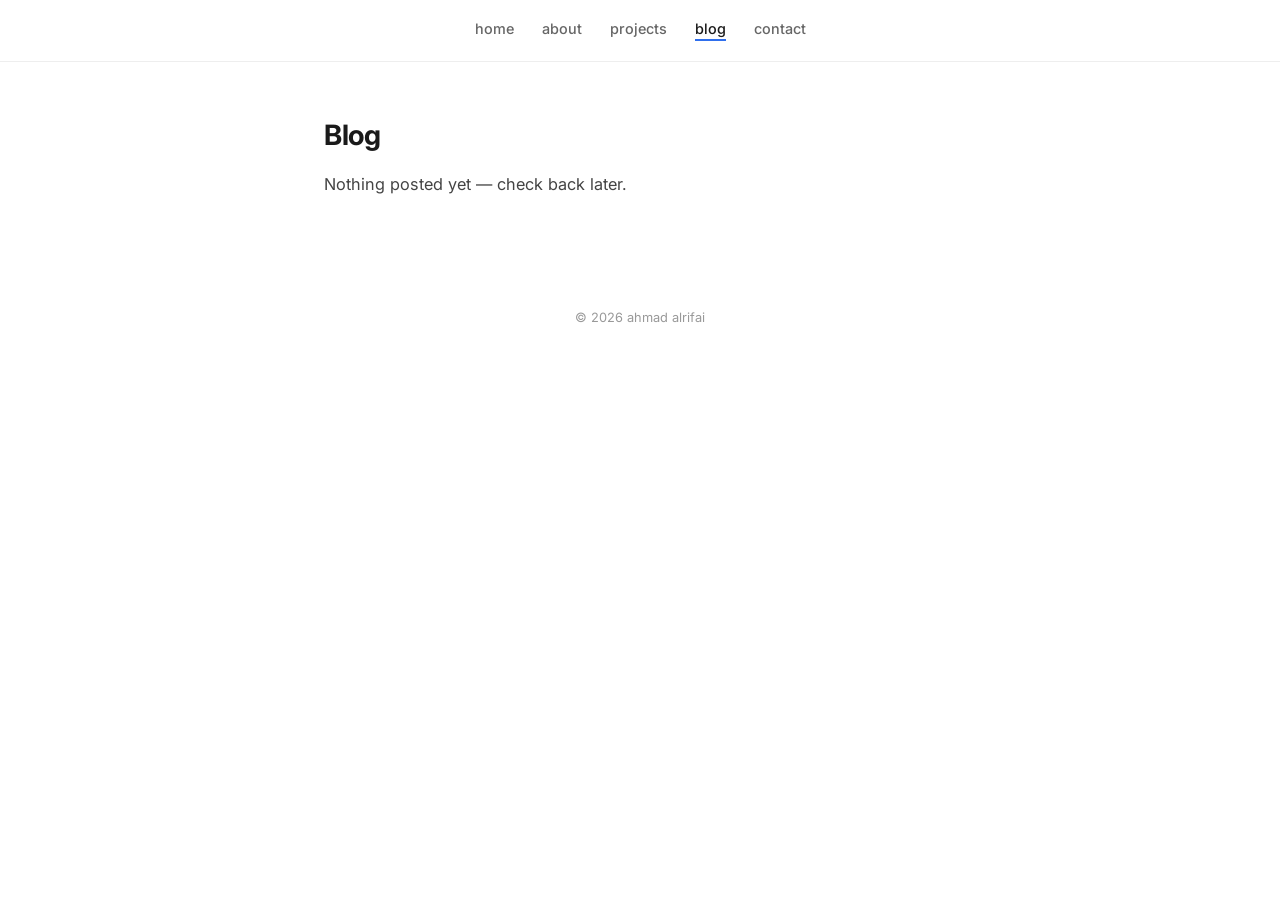
==== blog.html @ 9d6ffa66 "Website Added the actual website (finally) and decided on the domain. (website not fully finished)" ====
<!DOCTYPE html>
<html lang="en">
<head>
  <meta charset="UTF-8">
  <meta name="viewport" content="width=device-width, initial-scale=1.0">
  <title>blog</title>
  <link rel="preconnect" href="https://fonts.googleapis.com">
  <link rel="preconnect" href="https://fonts.gstatic.com" crossorigin>
  <link href="https://fonts.googleapis.com/css2?family=Inter:wght@400;500;600;700&display=swap" rel="stylesheet">
  <link rel="stylesheet" href="style.css">
</head>
<body>

  <nav class="nav">
    <a href="index.html">home</a>
    <a href="about.html">about</a>
    <a href="projects.html">projects</a>
    <a href="blog.html" aria-current="page">blog</a>
    <a href="contact.html">contact</a>
  </nav>

  <main class="page">
    <h1>Blog</h1>
    <p>Nothing posted yet — check back later.</p>
  </main>

  <footer>© 2026 ahmad alrifai</footer>

</body>
</html>
---- style.css ----
* {
  box-sizing: border-box;
}

body {
  margin: 0;
  font-family: 'Inter', -apple-system, BlinkMacSystemFont, "Segoe UI", Helvetica, Arial, sans-serif;
  color: #1a1a1a;
  background: #fff;
}

a {
  color: inherit;
}

/* nav, present on every page */

.nav {
  position: sticky;
  top: 0;
  z-index: 10;
  display: flex;
  justify-content: center;
  gap: 1.75rem;
  padding: 1.25rem;
  background: rgba(255, 255, 255, 0.9);
  backdrop-filter: blur(6px);
  border-bottom: 1px solid #eee;
}

.nav a {
  text-decoration: none;
  color: #666;
  font-size: 0.9rem;
  font-weight: 500;
  padding-bottom: 2px;
  border-bottom: 2px solid transparent;
}

.nav a:hover {
  color: #1a1a1a;
}

.nav a[aria-current="page"] {
  color: #1a1a1a;
  border-bottom-color: #2f6fed;
}

/* front page */

.hero {
  min-height: calc(100vh - 67px);
  display: flex;
  flex-direction: column;
  align-items: center;
  justify-content: center;
  text-align: center;
  padding: 2rem;
}

.hero-photo {
  width: min(500px, 90%);
  height: auto;
  margin-bottom: 2rem;
}

.hero-photo.placeholder {
  display: flex;
  align-items: center;
  justify-content: center;
  background: linear-gradient(135deg, #6e6e6e, #2b2b2b);
  color: #fff;
  font-size: 2.5rem;
  font-weight: 500;
  letter-spacing: 1px;
}

.hero h1 {
  margin: 0;
  font-size: 2.25rem;
  font-weight: 700;
  letter-spacing: -0.02em;
}

.tagline {
  margin: 0.6rem 0 1.75rem;
  color: #666;
  font-size: 1.05rem;
}

.hero-links {
  display: flex;
  gap: 1.25rem;
  font-size: 0.9rem;
}

.hero-links a {
  text-decoration: none;
  color: #444;
  border-bottom: 1px solid #ccc;
}

.hero-links a:hover {
  color: #2f6fed;
  border-color: #2f6fed;
}

/* inner pages */

.page {
  max-width: 680px;
  margin: 0 auto;
  padding: 3.5rem 1.5rem 4rem;
}

.page h1 {
  margin-top: 0;
  font-size: 1.75rem;
  letter-spacing: -0.01em;
}

.page > p {
  line-height: 1.65;
  color: #444;
  font-size: 1.02rem;
}

.page section {
  margin-top: 2.5rem;
}

.page section h2 {
  font-size: 1.05rem;
  font-weight: 600;
  margin: 0 0 0.75rem;
  padding-bottom: 0.4rem;
  border-bottom: 1px solid #eee;
}

.page section p {
  line-height: 1.6;
  color: #444;
}

/* dotted list, used for skills + hobbies on the about page */

.dotted-list {
  margin: 0;
  padding-left: 1.25rem;
  color: #444;
}

.dotted-list li {
  line-height: 1.8;
}

/* little tag chips, used on projects */

.tags {
  display: flex;
  flex-wrap: wrap;
  gap: 0.5rem;
  margin-top: 0.75rem;
}

.tags span {
  font-size: 0.78rem;
  color: #444;
  background: #f2f5fc;
  border: 1px solid #e3e9f7;
  padding: 0.25rem 0.65rem;
  border-radius: 999px;
}

/* project cards */

.project-list {
  list-style: none;
  padding: 0;
  display: grid;
  gap: 1rem;
  margin-top: 1.5rem;
}

.project-list li {
  padding: 1.5rem;
  border: 1px solid #eee;
  border-radius: 12px;
  transition: box-shadow 0.15s ease, transform 0.15s ease;
}

.project-list li:hover {
  box-shadow: 0 6px 20px rgba(0, 0, 0, 0.06);
  transform: translateY(-2px);
}

.project-list h2 {
  margin: 0 0 0.35rem;
  font-size: 1.1rem;
}

.project-list p {
  margin: 0;
  color: #555;
  line-height: 1.5;
}

.project-list a {
  display: inline-block;
  margin-top: 0.75rem;
  font-size: 0.88rem;
  text-decoration: none;
  color: #2f6fed;
  font-weight: 500;
}

/* contact links */

.links {
  list-style: none;
  padding: 0;
}

.links li {
  margin-bottom: 0.6rem;
}

.links a {
  text-decoration: none;
  border-bottom: 1px solid #ccc;
}

.links a:hover {
  color: #2f6fed;
  border-color: #2f6fed;
}

footer {
  text-align: center;
  padding: 2rem 1.5rem;
  color: #999;
  font-size: 0.8rem;
}
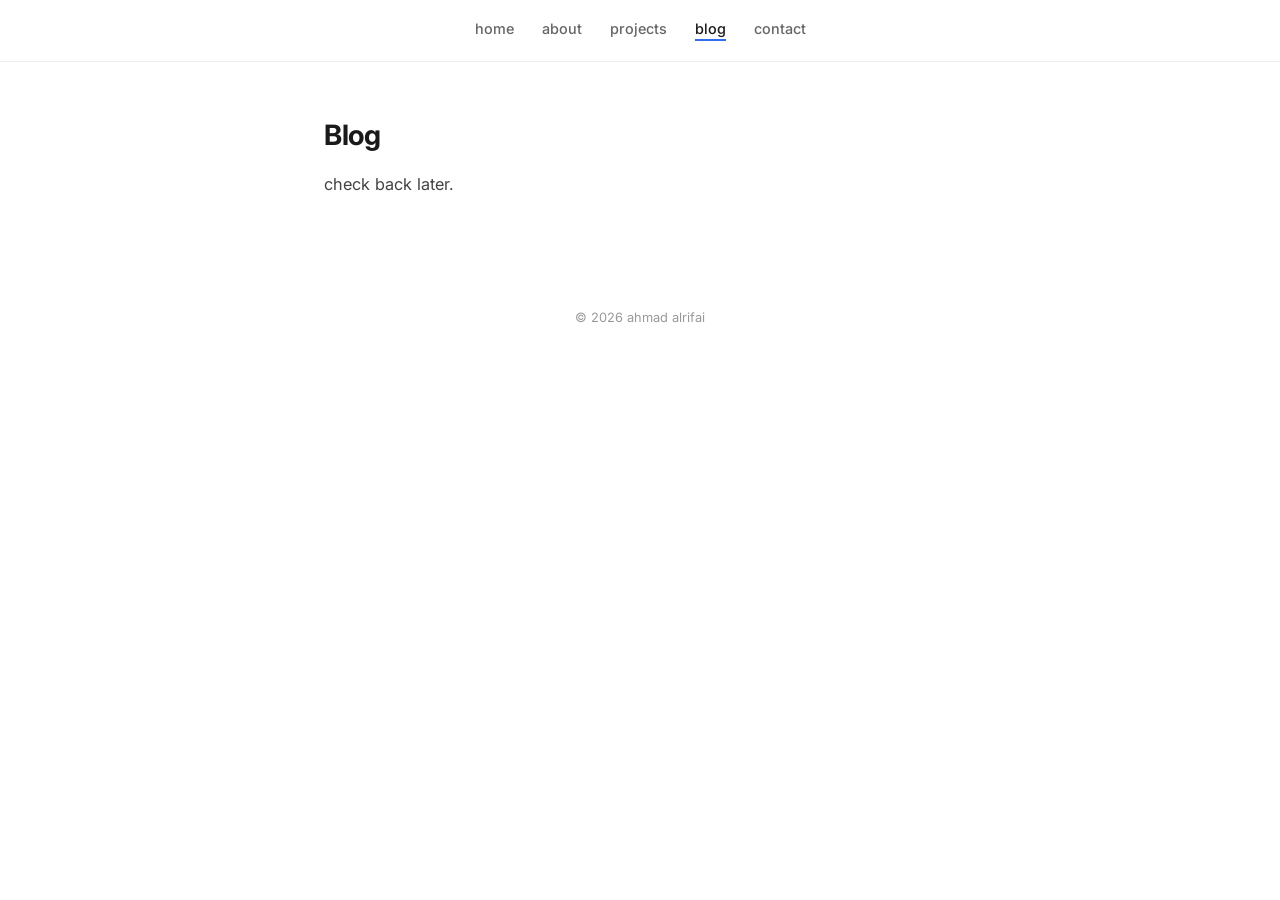
==== commit be0179a9: "edit" ====
--- a/blog.html
+++ b/blog.html
@@ -21,7 +21,7 @@
 
   <main class="page">
     <h1>Blog</h1>
-    <p>Nothing posted yet — check back later.</p>
+    <p>check back later.</p>
   </main>
 
   <footer>© 2026 ahmad alrifai</footer>
